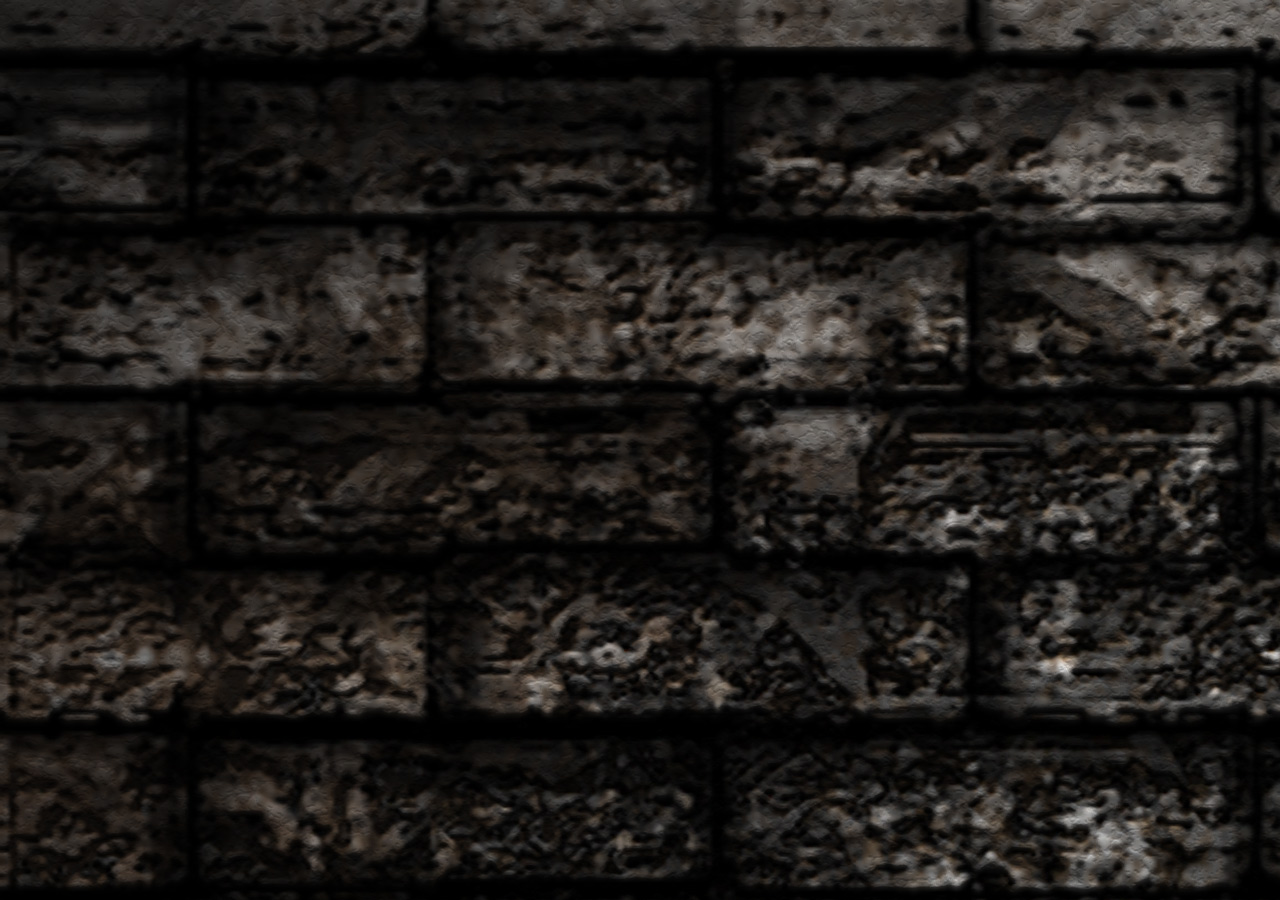
==== index.html @ 61e18f0d "Continue looking for background" ====
<!DOCTYPE html>
<html lang="en">
<head>
    <meta charset="UTF-8">
    <meta name="viewport" content="width=device-width, initial-scale=1.0">
    <meta http-equiv="X-UA-Compatible" content="ie=edge">
    <title>Document</title>
    <link href="" rel="stylesheet"/>
    <link href="style1.css" rel="stylesheet"/>
</head>
<body>
    <div class="row">
        <div class="1-5">
            <img id="Logo" src="Images/Logo.png"/>
        </div>
        <div class="4-5"></div>
    </div>
</body>
</html>
---- style1.css ----
html{
    background: url(Images/9.png);
}
body{
    background: url(Images/3.png) center no-repeat;
    text-align: center;
    color: white;
    font-size: 5em;
}
#Logo{
    display: none;
}
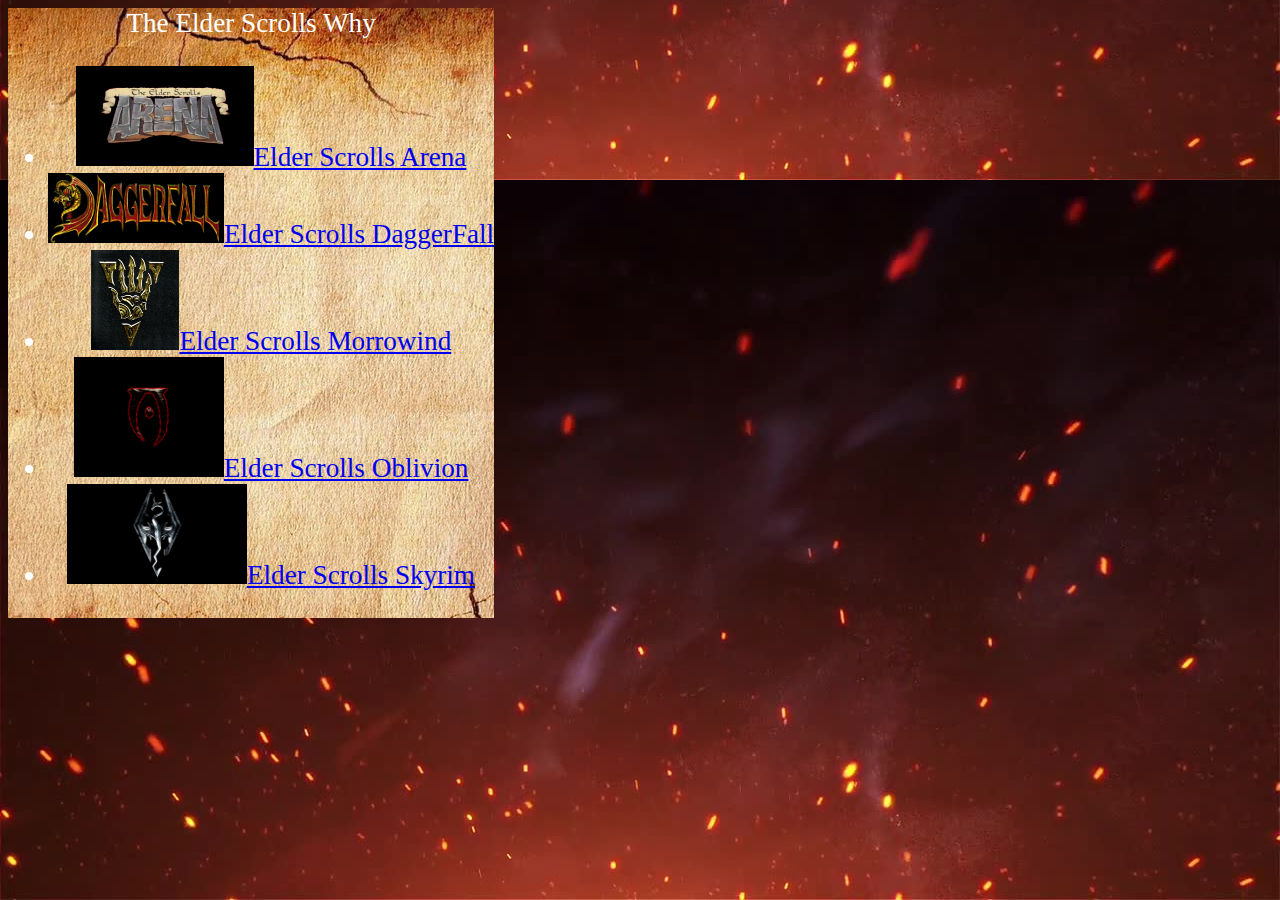
==== commit 93d802b2: "Gathered images for index and formatted half of index" ====
--- a/index.html
+++ b/index.html
@@ -11,9 +11,22 @@
 <body>
     <div class="row">
         <div class="1-5">
-            <img id="Logo" src="Images/Logo.png"/>
+            <img id="Logo" src="Images/Logo.png" height="180"/>
         </div>
-        <div class="4-5"></div>
+        <div class="4-5">
+            <header>The Elder Scrolls Why</header>
+        </div>
+        <div class="row"> 
+            <nav>
+                <ul>
+                    <li><a href="Arena.html"><img src="Images/arena1.png" height="100"/>Elder Scrolls Arena</a></li>
+                    <li><a href="DaggerFall.html"><img src="Images/daggerfall_1.png" height="70"/>Elder Scrolls DaggerFall</a></li>
+                    <li><a href="Morrowind.html"><img src="Images/morrowind_1.png" height="100"/>Elder Scrolls Morrowind</a></li>
+                    <li><a href="Oblivion.html"><img src="Images/oblivion_1.png" height="120"/>Elder Scrolls Oblivion</a></li>
+                    <li><a href="Skyrim.html"><img src="Images/skyrim_1.png" height="100"/>Elder Scrolls Skyrim</a></li>
+                </ul>
+            </nav>
+        </div>
     </div>
 </body>
 </html>--- a/style1.css
+++ b/style1.css
@@ -1,12 +1,13 @@
 html{
-    background: url(Images/9.png);
+    background: url(Images/html_background.png ) center 100% fixed;
 }
 body{
-    background: url(Images/3.png) center no-repeat;
+    background: url(Images/body_background.png) center no-repeat;
     text-align: center;
     color: white;
-    font-size: 5em;
+    font-size: 1.7em;
+    float: left;
 }
 #Logo{
     display: none;
-}+} 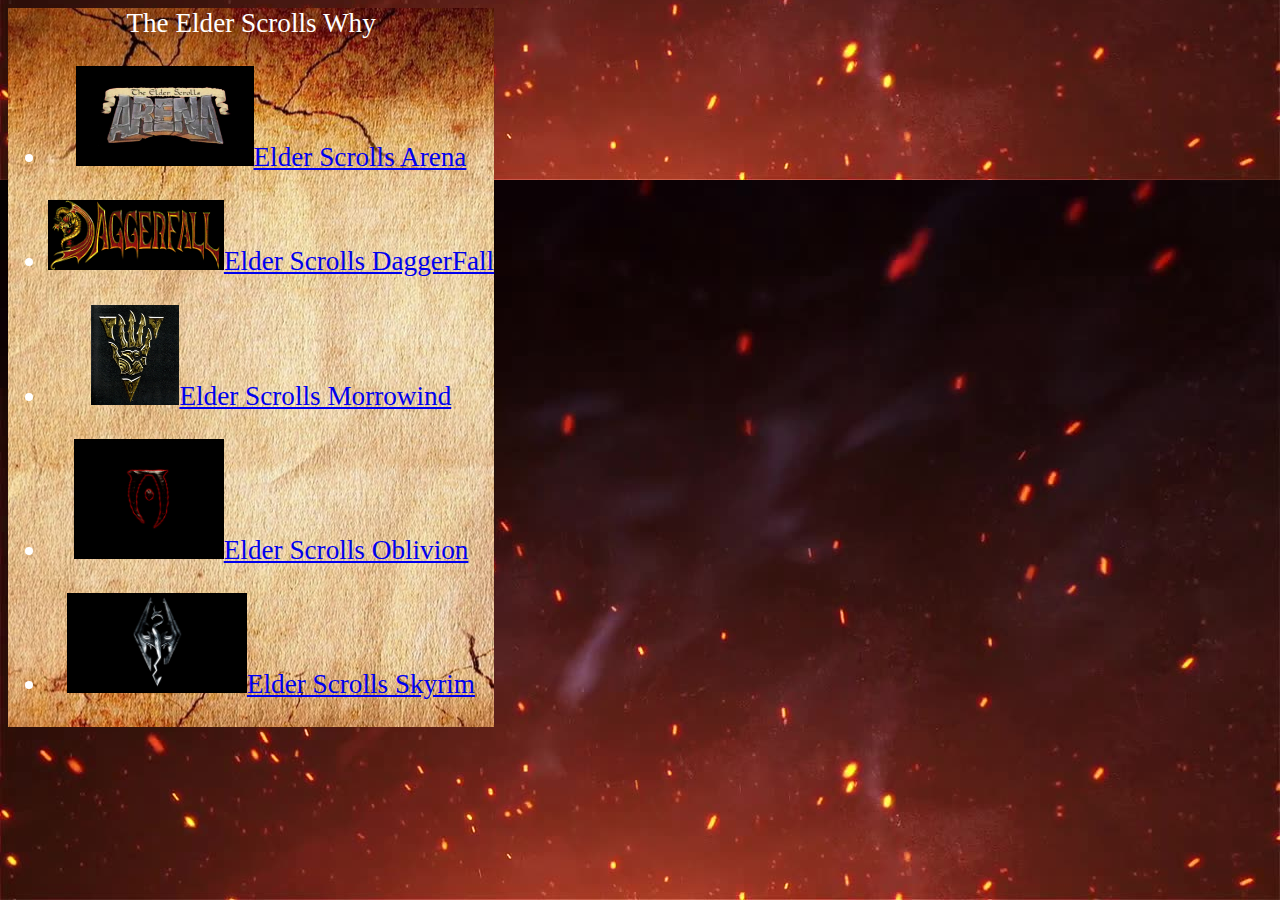
==== commit 51bda628: "setting up divs" ====
--- a/index.html
+++ b/index.html
@@ -16,17 +16,41 @@
         <div class="4-5">
             <header>The Elder Scrolls Why</header>
         </div>
-        <div class="row"> 
-            <nav>
-                <ul>
-                    <li><a href="Arena.html"><img src="Images/arena1.png" height="100"/>Elder Scrolls Arena</a></li>
-                    <li><a href="DaggerFall.html"><img src="Images/daggerfall_1.png" height="70"/>Elder Scrolls DaggerFall</a></li>
-                    <li><a href="Morrowind.html"><img src="Images/morrowind_1.png" height="100"/>Elder Scrolls Morrowind</a></li>
-                    <li><a href="Oblivion.html"><img src="Images/oblivion_1.png" height="120"/>Elder Scrolls Oblivion</a></li>
-                    <li><a href="Skyrim.html"><img src="Images/skyrim_1.png" height="100"/>Elder Scrolls Skyrim</a></li>
-                </ul>
-            </nav>
-        </div>
+    </div>
+    <div class="row">
+        <nav>
+            <ul>
+                <li><a href="Arena.html"><img src="Images/arena1.png" height="100"/>Elder Scrolls Arena</a></li>
+            </ul>
+        </nav>
+    </div>
+    <div class="row">
+        <nav>
+            <ul>
+                <li><a href="DaggerFall.html"><img src="Images/daggerfall_1.png" height="70"/>Elder Scrolls DaggerFall</a></li>
+            </ul>
+        </nav>
+    </div>
+    <div class="row">
+        <nav>
+            <ul>
+                <li><a href="Morrowind.html"><img src="Images/morrowind_1.png" height="100"/>Elder Scrolls Morrowind</a></li>
+            </ul>
+        </nav>
+    </div>
+    <div class="row">
+        <nav>
+            <ul>
+                <li><a href="Oblivion.html"><img src="Images/oblivion_1.png" height="120"/>Elder Scrolls Oblivion</a></li>
+            </ul>
+        </nav>
+    </div>
+    <div class="row">
+        <nav>
+            <ul>
+               <li><a href="Skyrim.html"><img src="Images/skyrim_1.png" height="100"/>Elder Scrolls Skyrim</a></li>  
+            </ul>
+        </nav>
     </div>
 </body>
 </html>